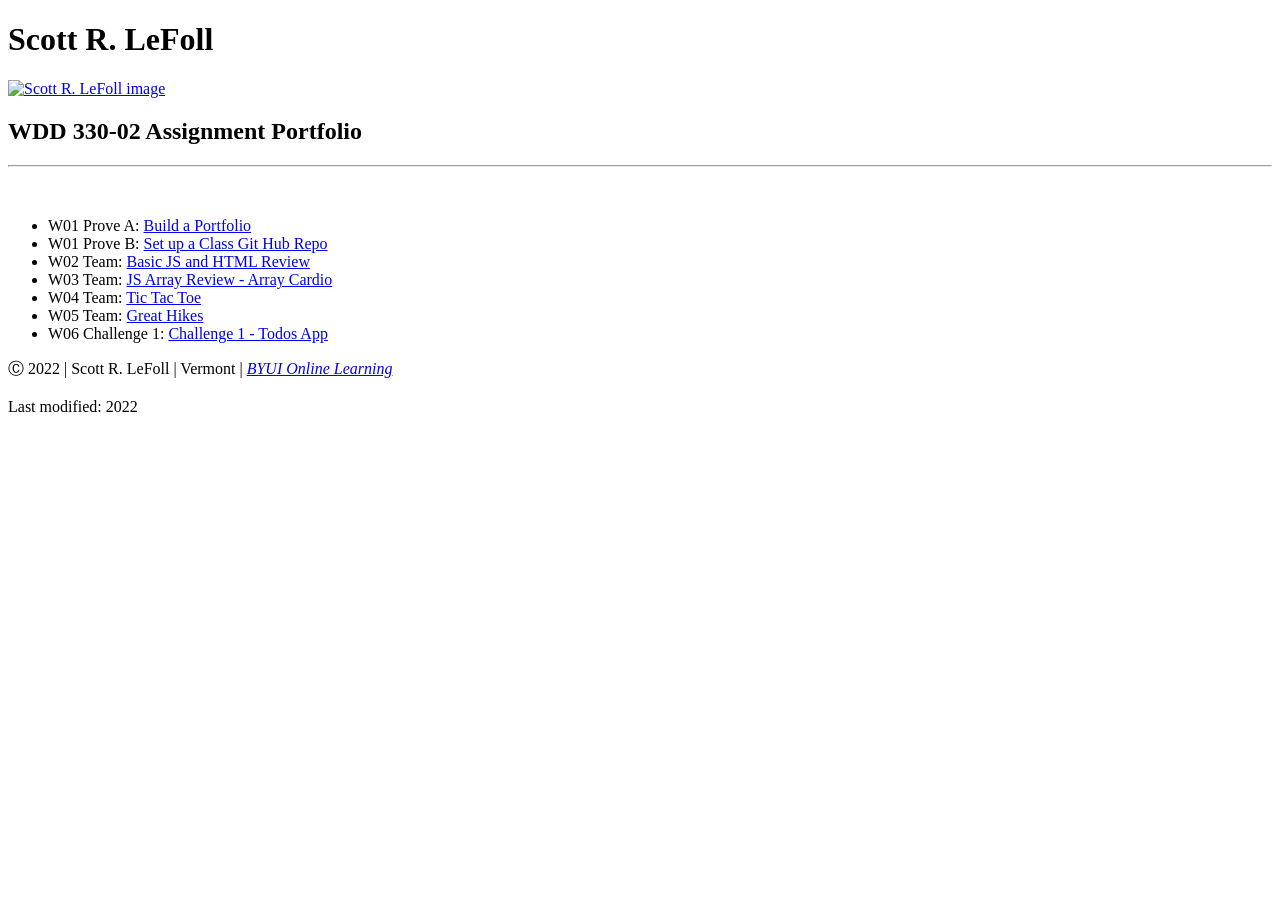
==== index.html @ 2ec10b7e "update 10.23 11 am" ====
<!DOCTYPE html>

<html lang="en">
  <head>
    <meta charset="UTF-8" />
    <meta
      name="description"
      content="Portfolio for Scott LeFoll in WDD 330-02: Web Frontend Development II at BYU-Idaho"
    />
    <meta name="keywords" content="HTML, CSS, JavaScript" />
    <meta name="author" content="Scott LeFoll" />
    <meta name="viewport" content="width=device-width, initial-scale=1.0" />

    <link rel="stylesheet" href="portfolio/css/normalize.css" />
    <link rel="stylesheet" href="portfolio/css/style.css" />
    <link
      rel="stylesheet"
      type="text/css"
      href="//fonts.googleapis.com/css?family=Varela+Round"
    />
    <link
      rel="stylesheet"
      type="text/css"
      href="//fonts.googleapis.com/css?family=Montserrat"
    />

    <title>BYUI WDD 330-02 Web Frontend Dev II Class Portfolio.</title>
  </head>

  <body>
    <div class="content">
      <header>
        <h1 class="home-h1-1">Scott R. LeFoll</h1>
        <a href="index.html"
          ><img
            class="logo-image"
            src="portfolio/assets/scott.jpg"
            alt="Scott R. LeFoll image"
        /></a>
      </header>

      <main>
        <div class="content2">
          <h2 class="home-h2-1">WDD 330-02 Assignment Portfolio</h2>
          <hr class="home-hr-1" />
          <p></p>
          <br />
          <ul>
            <li class="home-li-1">
              W01 Prove A:
              <a href="index.html">Build a Portfolio</a>
            </li>

            <li class="home-li-1">
              W01 Prove B:
              <a href="https://github.com/scottlefoll/WDD330-02_FINAL">Set up a Class Git Hub Repo</a>
            </li>

            <li class="home-li-2">
              W02 Team:
              <a href="design-principles/design-principles.html">Basic JS and HTML Review</a>
            </li>

            <li class="home-li-3">
              W03 Team:
              <a href="plan/plan.html">JS Array Review - Array Cardio</a>
            </li>

            <li class="home-li-4">
              W04 Team:
              <a href="weather/weather.html">Tic Tac Toe</a>
            </li>

            <li class="home-li-5">
              W05 Team:
              <a href="weather/gallery-7.html">Great Hikes</a>
            </li>

            <li class="home-li-6">
              W06 Challenge 1:
              <a href="w06/todos/todo.html">Challenge 1 - Todos App</a>
            </li>
            <!-- <li class="home-li-9">
              W04 Lesson 09:
              <a href="lesson-09/prophets.html">Json Fetch - LDS Prophets</a>
            </li> -->
          </ul>
        </div>
        <footer>
          <div class="footer1">
            Ⓒ <span id="c_year">2022</span>
            | Scott R. LeFoll | Vermont |
            <a
              href="https://byui.instructure.com/courses/194438/assignments/9121387?module_item_id=25385434"
              target="_blank"
              ><i class="color-me">BYUI Online Learning</i></a
            >

            <br /><br />
            <div class="footer2">
              Last modified: <span id="mod-date">2022</span>
            </div>
          </div>
        </footer>
      </main>
    </div>
    <script src="portfolio/script.js"></script>
  </body>
</html>
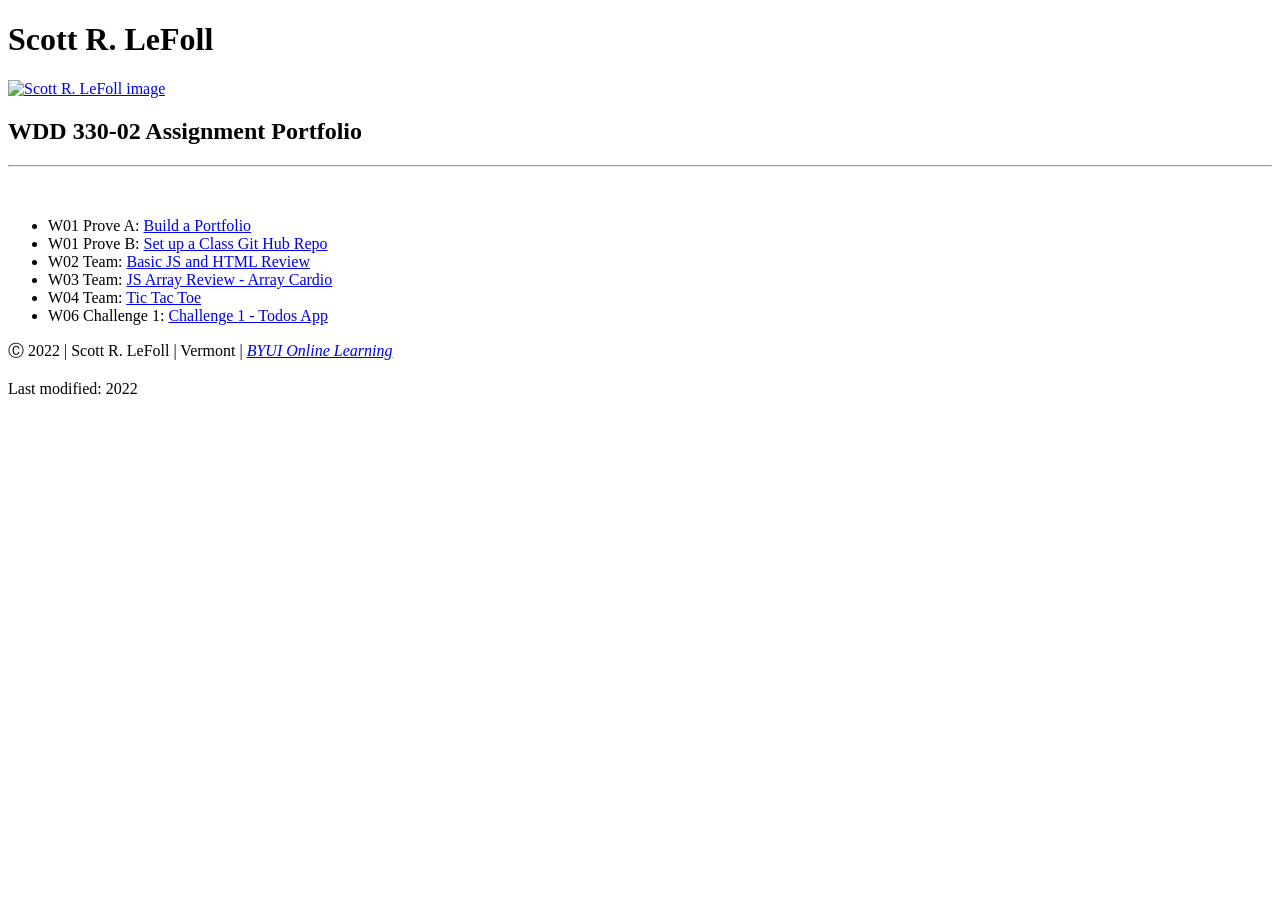
==== commit d88bfaaa: "update" ====
--- a/index.html
+++ b/index.html
@@ -1,109 +1,109 @@
-<!DOCTYPE html>
-
-<html lang="en">
-  <head>
-    <meta charset="UTF-8" />
-    <meta
-      name="description"
-      content="Portfolio for Scott LeFoll in WDD 330-02: Web Frontend Development II at BYU-Idaho"
-    />
-    <meta name="keywords" content="HTML, CSS, JavaScript" />
-    <meta name="author" content="Scott LeFoll" />
-    <meta name="viewport" content="width=device-width, initial-scale=1.0" />
-
-    <link rel="stylesheet" href="portfolio/css/normalize.css" />
-    <link rel="stylesheet" href="portfolio/css/style.css" />
-    <link
-      rel="stylesheet"
-      type="text/css"
-      href="//fonts.googleapis.com/css?family=Varela+Round"
-    />
-    <link
-      rel="stylesheet"
-      type="text/css"
-      href="//fonts.googleapis.com/css?family=Montserrat"
-    />
-
-    <title>BYUI WDD 330-02 Web Frontend Dev II Class Portfolio.</title>
-  </head>
-
-  <body>
-    <div class="content">
-      <header>
-        <h1 class="home-h1-1">Scott R. LeFoll</h1>
-        <a href="index.html"
-          ><img
-            class="logo-image"
-            src="portfolio/assets/scott.jpg"
-            alt="Scott R. LeFoll image"
-        /></a>
-      </header>
-
-      <main>
-        <div class="content2">
-          <h2 class="home-h2-1">WDD 330-02 Assignment Portfolio</h2>
-          <hr class="home-hr-1" />
-          <p></p>
-          <br />
-          <ul>
-            <li class="home-li-1">
-              W01 Prove A:
-              <a href="index.html">Build a Portfolio</a>
-            </li>
-
-            <li class="home-li-1">
-              W01 Prove B:
-              <a href="https://github.com/scottlefoll/WDD330-02_FINAL">Set up a Class Git Hub Repo</a>
-            </li>
-
-            <li class="home-li-2">
-              W02 Team:
-              <a href="design-principles/design-principles.html">Basic JS and HTML Review</a>
-            </li>
-
-            <li class="home-li-3">
-              W03 Team:
-              <a href="plan/plan.html">JS Array Review - Array Cardio</a>
-            </li>
-
-            <li class="home-li-4">
-              W04 Team:
-              <a href="weather/weather.html">Tic Tac Toe</a>
-            </li>
-
-            <li class="home-li-5">
-              W05 Team:
-              <a href="weather/gallery-7.html">Great Hikes</a>
-            </li>
-
-            <li class="home-li-6">
-              W06 Challenge 1:
-              <a href="w06/todos/todo.html">Challenge 1 - Todos App</a>
-            </li>
-            <!-- <li class="home-li-9">
-              W04 Lesson 09:
-              <a href="lesson-09/prophets.html">Json Fetch - LDS Prophets</a>
-            </li> -->
-          </ul>
-        </div>
-        <footer>
-          <div class="footer1">
-            Ⓒ <span id="c_year">2022</span>
-            | Scott R. LeFoll | Vermont |
-            <a
-              href="https://byui.instructure.com/courses/194438/assignments/9121387?module_item_id=25385434"
-              target="_blank"
-              ><i class="color-me">BYUI Online Learning</i></a
-            >
-
-            <br /><br />
-            <div class="footer2">
-              Last modified: <span id="mod-date">2022</span>
-            </div>
-          </div>
-        </footer>
-      </main>
-    </div>
-    <script src="portfolio/script.js"></script>
-  </body>
-</html>
+<!DOCTYPE html>
+
+<html lang="en">
+  <head>
+    <meta charset="UTF-8" />
+    <meta
+      name="description"
+      content="Portfolio for Scott LeFoll in WDD 330-02: Web Frontend Development II at BYU-Idaho"
+    />
+    <meta name="keywords" content="HTML, CSS, JavaScript" />
+    <meta name="author" content="Scott LeFoll" />
+    <meta name="viewport" content="width=device-width, initial-scale=1.0" />
+
+    <link rel="stylesheet" href="portfolio/css/normalize.css" />
+    <link rel="stylesheet" href="portfolio/css/style.css" />
+    <link
+      rel="stylesheet"
+      type="text/css"
+      href="//fonts.googleapis.com/css?family=Varela+Round"
+    />
+    <link
+      rel="stylesheet"
+      type="text/css"
+      href="//fonts.googleapis.com/css?family=Montserrat"
+    />
+
+    <title>BYUI WDD 330-02 Web Frontend Dev II Class Portfolio.</title>
+  </head>
+
+  <body>
+    <div class="content">
+      <header>
+        <h1 class="home-h1-1">Scott R. LeFoll</h1>
+        <a href="index.html"
+          ><img
+            class="logo-image"
+            src="portfolio/assets/scott.jpg"
+            alt="Scott R. LeFoll image"
+        /></a>
+      </header>
+
+      <main>
+        <div class="content2">
+          <h2 class="home-h2-1">WDD 330-02 Assignment Portfolio</h2>
+          <hr class="home-hr-1" />
+          <p></p>
+          <br />
+          <ul>
+            <li class="home-li-1">
+              W01 Prove A:
+              <a href="index.html">Build a Portfolio</a>
+            </li>
+
+            <li class="home-li-1">
+              W01 Prove B:
+              <a href="https://github.com/scottlefoll/WDD330-02_FINAL">Set up a Class Git Hub Repo</a>
+            </li>
+
+            <li class="home-li-2">
+              W02 Team:
+              <a href="w02/w02 team.html">Basic JS and HTML Review</a>
+            </li>
+
+            <li class="home-li-3">
+              W03 Team:
+              <a href="w03/w03 team final.html">JS Array Review - Array Cardio</a>
+            </li>
+
+            <li class="home-li-4">
+              W04 Team:
+              <a href="W04/W04_Team.html">Tic Tac Toe</a>
+            </li>
+<!-- 
+            <li class="home-li-5">
+              W05 Team:
+              <a href="W05/Team/W05_Great_Hikes.html">Great Hikes</a>
+            </li> -->
+
+            <li class="home-li-6">
+              W06 Challenge 1:
+              <a href="w06/todos/todo.html">Challenge 1 - Todos App</a>
+            </li>
+            <!-- <li class="home-li-9">
+              W04 Lesson 09:
+              <a href="lesson-09/prophets.html">Json Fetch - LDS Prophets</a>
+            </li> -->
+          </ul>
+        </div>
+        <footer>
+          <div class="footer1">
+            Ⓒ <span id="c_year">2022</span>
+            | Scott R. LeFoll | Vermont |
+            <a
+              href="https://byui.instructure.com/courses/194438/assignments/9121387?module_item_id=25385434"
+              target="_blank"
+              ><i class="color-me">BYUI Online Learning</i></a
+            >
+
+            <br /><br />
+            <div class="footer2">
+              Last modified: <span id="mod-date">2022</span>
+            </div>
+          </div>
+        </footer>
+      </main>
+    </div>
+    <script src="portfolio/script.js"></script>
+  </body>
+</html>
